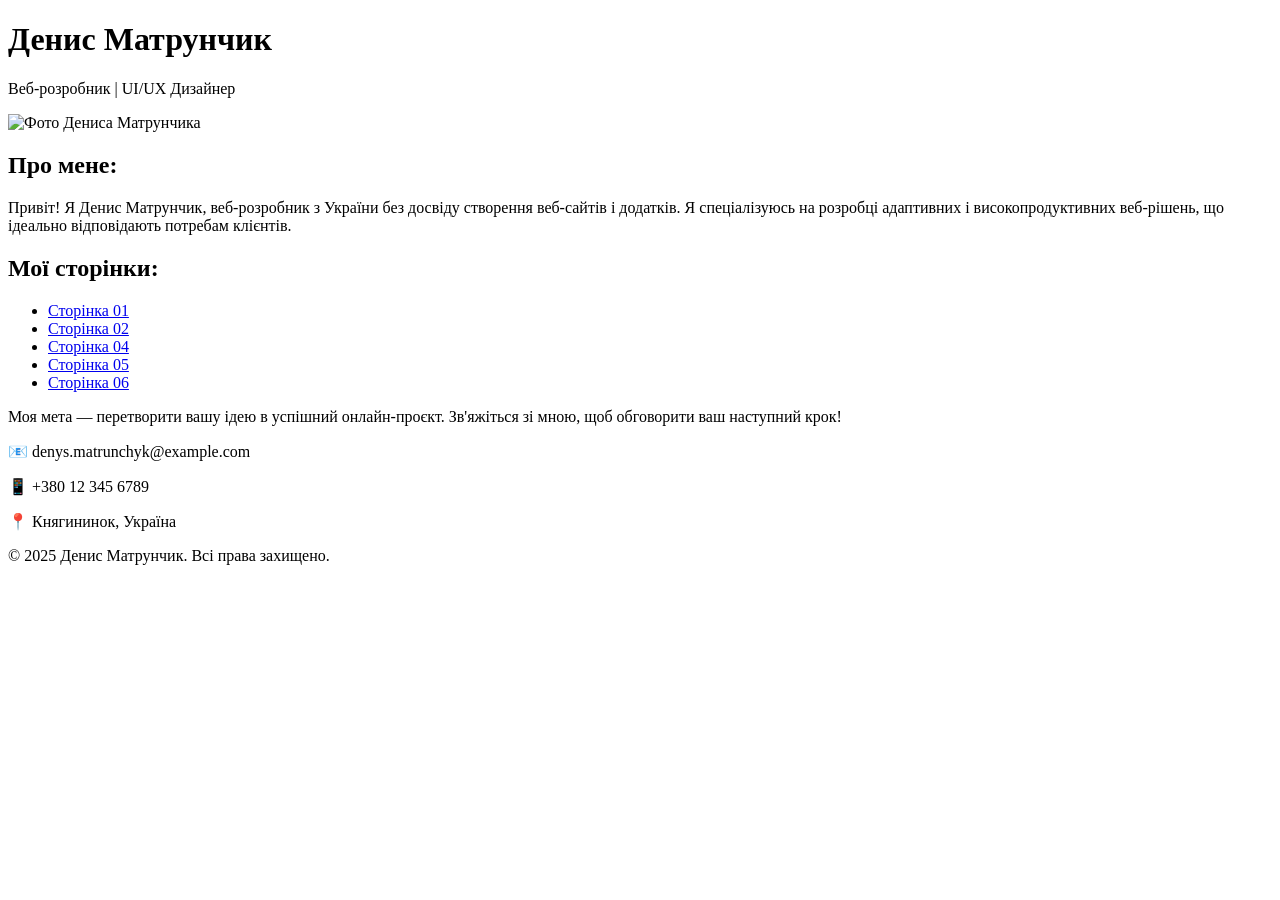
==== index.html @ 4941cb7b "Add files via upload" ====
<!DOCTYPE html>
<html lang="uk">
<head>
  <meta charset="UTF-8">
  <meta name="viewport" content="width=device-width, initial-scale=1.0">
  <title>Денис Матрунчик - Веб-розробник</title>
  <link rel="stylesheet" href="main.css">
</head>
<body>
  <div class="container">
    <header>
      <h1>Денис Матрунчик</h1>
      <p class="subtitle">Веб-розробник | UI/UX Дизайнер</p>
    </header>

    <main>
      <div class="profile-image">
        <img src="https://th.bing.com/th/id/OIP.MX863MU5oG5CYyRpueG-hwHaHY?rs=1&amp;pid=ImgDetMain" width="250" alt="Фото Дениса Матрунчика">
      </div>

      <div class="about-me">
        <h2>Про мене:</h2>
        <p>
          Привіт! Я Денис Матрунчик, веб-розробник з України без досвіду створення
          веб-сайтів і додатків. Я спеціалізуюсь на розробці адаптивних і
          високопродуктивних веб-рішень, що ідеально відповідають потребам клієнтів.
        </p>

        <h2>Мої сторінки:</h2>
        <ul>
          <li><a href="page01.html">Сторінка 01</a></li>
          <li><a href="page02.html">Сторінка 02</a></li>
          <li><a href="page04.html">Сторінка 04</a></li>
          <li><a href="page05.html">Сторінка 05</a></li>
          <li><a href="page06.html">Сторінка 06</a></li>
        </ul>

        <p>
          Моя мета — перетворити вашу ідею в успішний онлайн-проєкт.
          Зв'яжіться зі мною, щоб обговорити ваш наступний крок!
        </p>
      </div>

      <div class="contact-info">
        <p>📧 denys.matrunchyk@example.com</p>
        <p>📱 +380 12 345 6789</p>
        <p>📍 Княгининок, Україна</p>
      </div>
    </main>

    <footer>
      <p>© 2025 Денис Матрунчик. Всі права захищено.</p>
    </footer>
  </div>
</body>
</html>
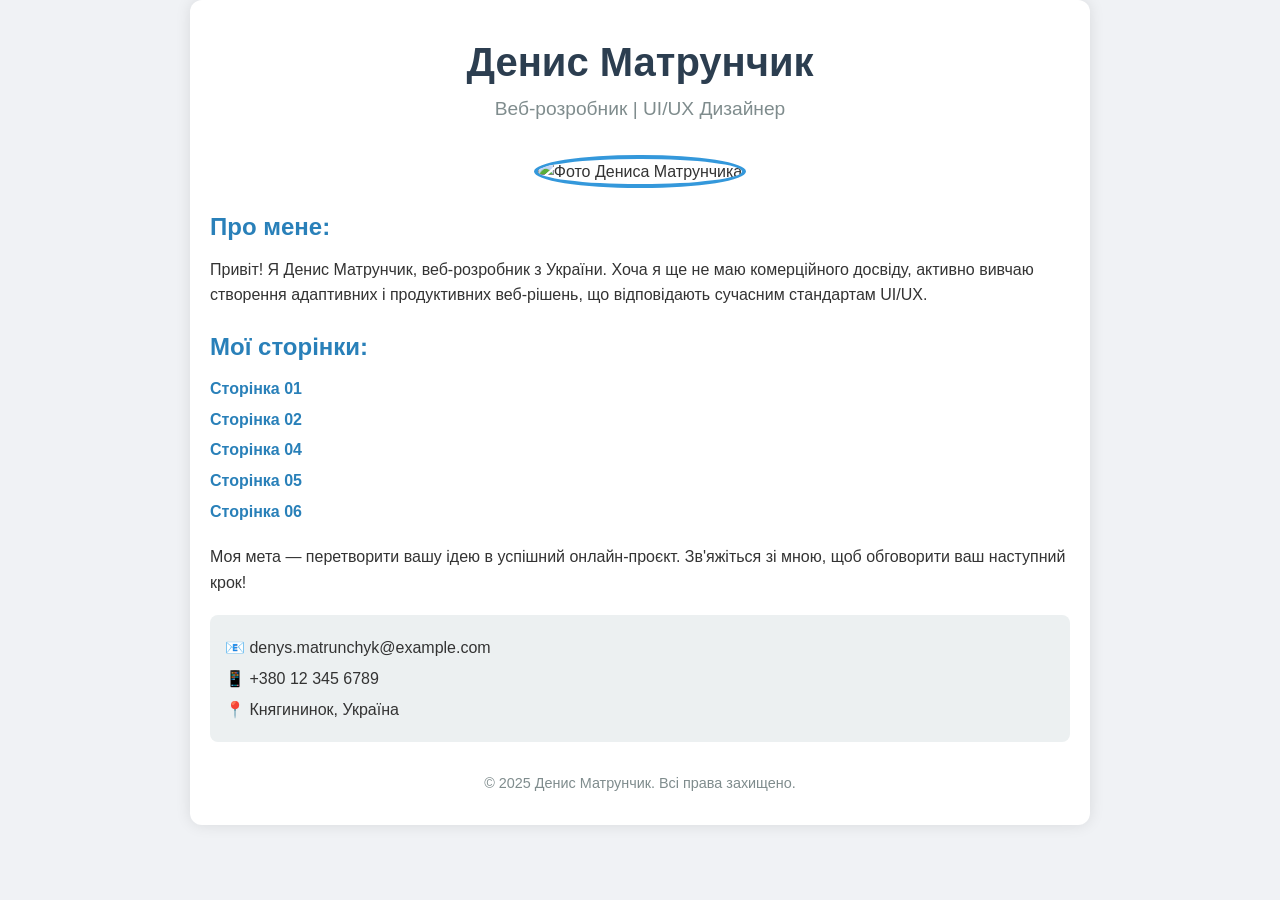
==== commit ad63acd7: "Add files via upload" ====
--- a/index.html
+++ b/index.html
@@ -3,8 +3,117 @@
 <head>
   <meta charset="UTF-8">
   <meta name="viewport" content="width=device-width, initial-scale=1.0">
-  <title>Денис Матрунчик - Веб-розробник</title>
-  <link rel="stylesheet" href="main.css">
+  <title>Денис Матрунчик — Веб-розробник та Дизайнер</title>
+  <style>
+    * {
+      box-sizing: border-box;
+      margin: 0;
+      padding: 0;
+    }
+
+    body {
+      font-family: 'Segoe UI', sans-serif;
+      background: #f0f2f5;
+      color: #333;
+      line-height: 1.6;
+    }
+
+    .container {
+      max-width: 900px;
+      margin: 0 auto;
+      padding: 30px 20px;
+      background-color: #fff;
+      box-shadow: 0 0 15px rgba(0, 0, 0, 0.1);
+      border-radius: 12px;
+    }
+
+    header {
+      text-align: center;
+      margin-bottom: 30px;
+    }
+
+    h1 {
+      font-size: 2.5rem;
+      color: #2c3e50;
+    }
+
+    .subtitle {
+      font-size: 1.2rem;
+      color: #7f8c8d;
+    }
+
+    .profile-image {
+      text-align: center;
+      margin: 20px 0;
+    }
+
+    .profile-image img {
+      border-radius: 50%;
+      border: 4px solid #3498db;
+    }
+
+    .about-me h2 {
+      color: #2980b9;
+      margin: 20px 0 10px;
+    }
+
+    .about-me p {
+      margin-bottom: 15px;
+    }
+
+    ul {
+      list-style: none;
+      padding-left: 0;
+      margin-bottom: 20px;
+    }
+
+    ul li {
+      margin: 5px 0;
+    }
+
+    ul li a {
+      color: #2980b9;
+      text-decoration: none;
+      font-weight: bold;
+      transition: color 0.3s;
+    }
+
+    ul li a:hover {
+      color: #1abc9c;
+    }
+
+    .contact-info {
+      background: #ecf0f1;
+      padding: 15px;
+      border-radius: 8px;
+      margin-top: 20px;
+    }
+
+    .contact-info p {
+      margin: 5px 0;
+    }
+
+    footer {
+      text-align: center;
+      margin-top: 30px;
+      color: #7f8c8d;
+      font-size: 0.9rem;
+    }
+
+    @media (max-width: 600px) {
+      h1 {
+        font-size: 1.8rem;
+      }
+
+      .subtitle {
+        font-size: 1rem;
+      }
+
+      .profile-image img {
+        width: 180px;
+      }
+    }
+  </style>
 </head>
 <body>
   <div class="container">
@@ -21,9 +130,9 @@
       <div class="about-me">
         <h2>Про мене:</h2>
         <p>
-          Привіт! Я Денис Матрунчик, веб-розробник з України без досвіду створення
-          веб-сайтів і додатків. Я спеціалізуюсь на розробці адаптивних і
-          високопродуктивних веб-рішень, що ідеально відповідають потребам клієнтів.
+          Привіт! Я Денис Матрунчик, веб-розробник з України. Хоча я ще не маю
+          комерційного досвіду, активно вивчаю створення адаптивних і продуктивних
+          веб-рішень, що відповідають сучасним стандартам UI/UX.
         </p>
 
         <h2>Мої сторінки:</h2>
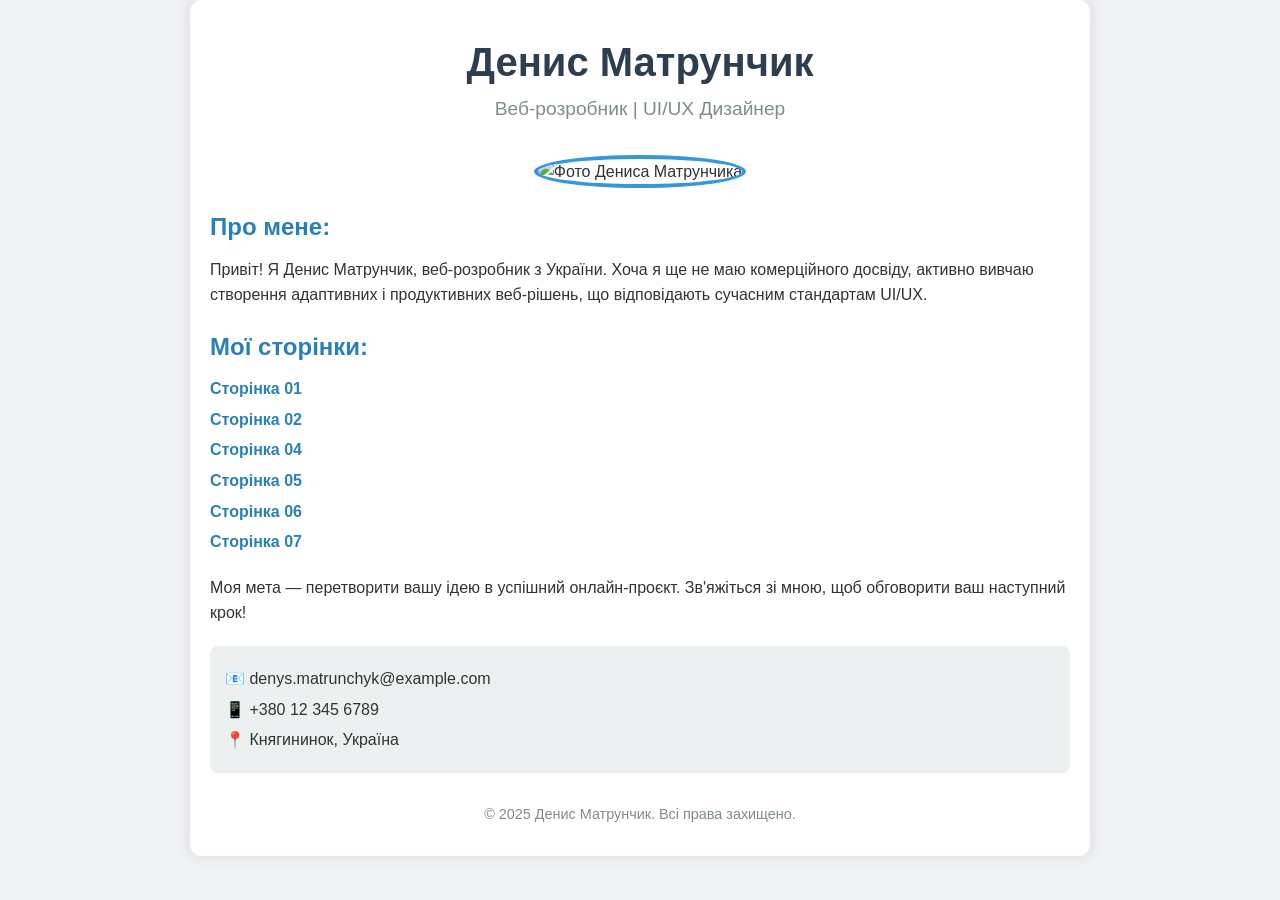
==== commit 72bce298: "Update index.html" ====
--- a/index.html
+++ b/index.html
@@ -142,6 +142,7 @@
           <li><a href="page04.html">Сторінка 04</a></li>
           <li><a href="page05.html">Сторінка 05</a></li>
           <li><a href="page06.html">Сторінка 06</a></li>
+          <li><a href="page07.html">Сторінка 07</a></li>
         </ul>
 
         <p>
